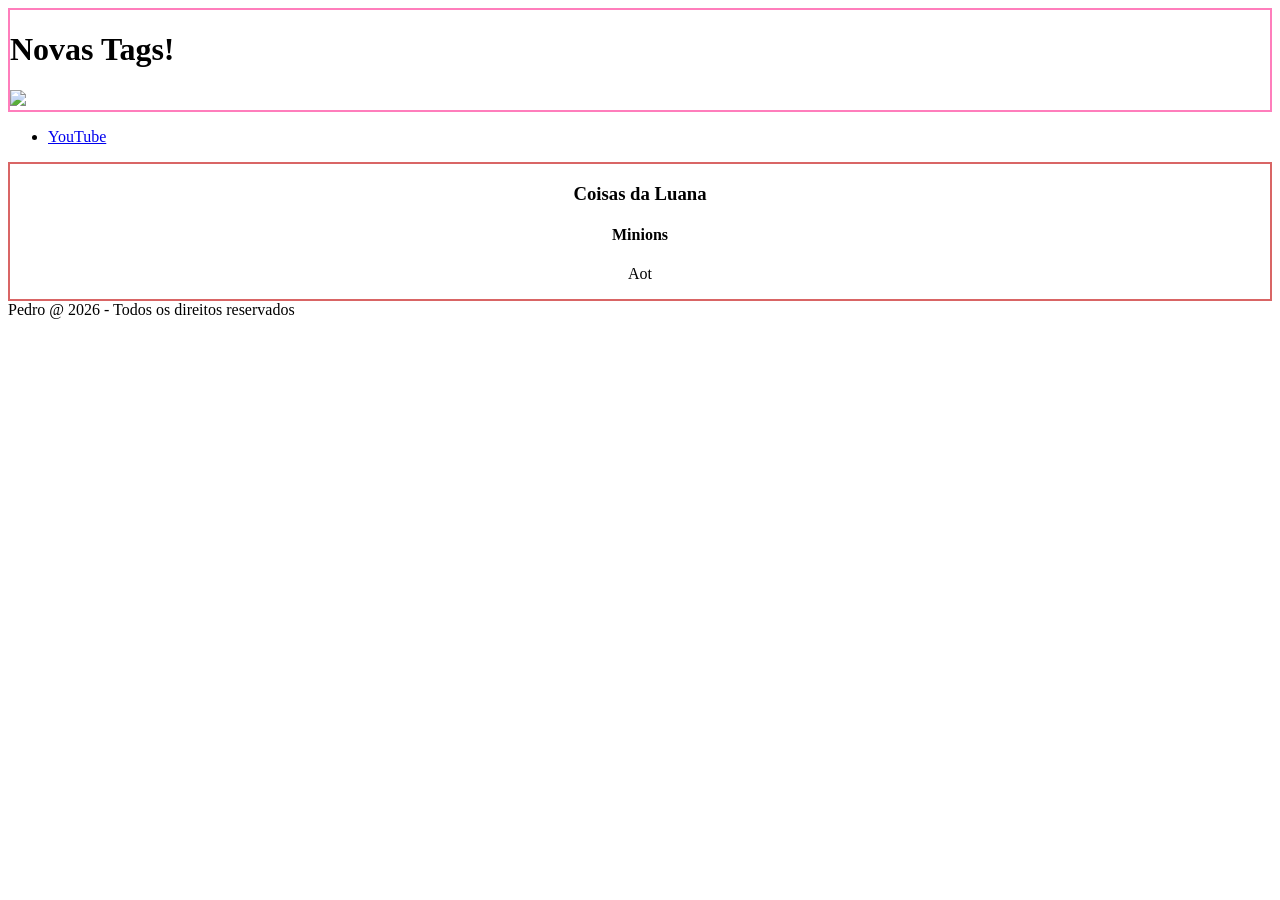
==== aula 4/index.html @ da1bdef4 "novas tags" ====
<!DOCTYPE html>
<html lang="pt-BR">
<head>
    <meta charset="UTF-8">
    <meta name="viewport" content="width=device-width, initial-scale=1.0">
    <title>Meu Titulo</title>
</head>
<body>
    <header style="border: 2px solid rgb(255, 126, 188)">
        <h1>Novas Tags!</h1>
        <img src="minha_imagem.jpg">
    </header>

    <nav>
        <ul>
            <li>
                <a href="https://www.youtube.com" target="_blank">YouTube</a>
            </li>
        </ul>
  </nav>

  <article style="border: 2px solid rgb(217, 101, 101); margin-top: 10px; text-align: center">
      <h3>Coisas da Luana</h3>

      <section>
          <h4>Minions</h4>
          <p>Aot</p>
      </section>
  </article>
    <footer>
        <div>
            Pedro @ 2026 - Todos os direitos reservados
        </div>
    </footer>
</body>
</html>
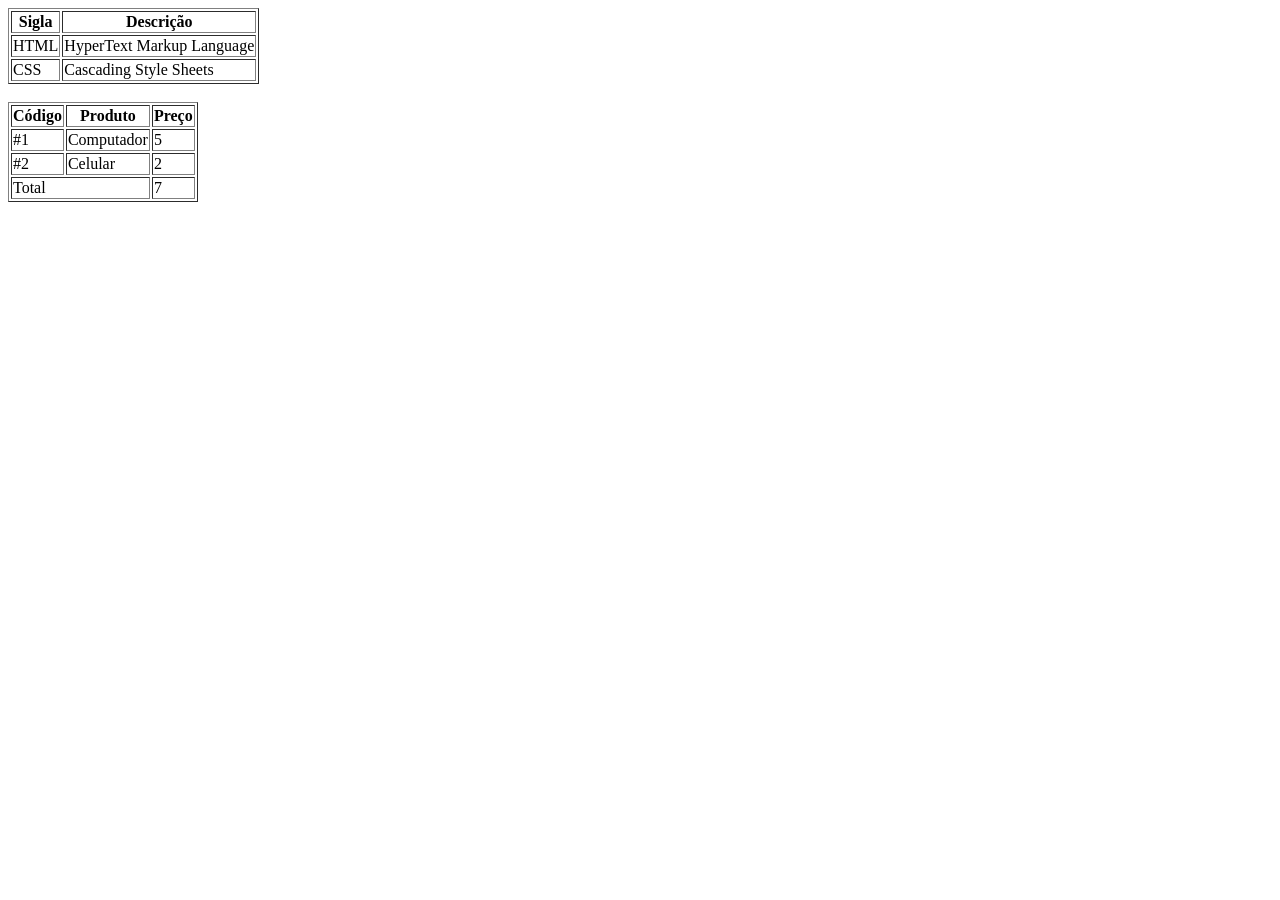
==== commit 7360f4f2: "aula css" ====
--- a/aula 4/index.html
+++ b/aula 4/index.html
@@ -1,36 +1,46 @@
 <!DOCTYPE html>
-<html lang="pt-BR">
+<html lang="en">
 <head>
     <meta charset="UTF-8">
     <meta name="viewport" content="width=device-width, initial-scale=1.0">
-    <title>Meu Titulo</title>
-</head>
-<body>
-    <header style="border: 2px solid rgb(255, 126, 188)">
-        <h1>Novas Tags!</h1>
-        <img src="minha_imagem.jpg">
-    </header>
-
-    <nav>
-        <ul>
-            <li>
-                <a href="https://www.youtube.com" target="_blank">YouTube</a>
-            </li>
-        </ul>
-  </nav>
-
-  <article style="border: 2px solid rgb(217, 101, 101); margin-top: 10px; text-align: center">
-      <h3>Coisas da Luana</h3>
-
-      <section>
-          <h4>Minions</h4>
-          <p>Aot</p>
-      </section>
-  </article>
-    <footer>
-        <div>
-            Pedro @ 2026 - Todos os direitos reservados
-        </div>
-    </footer>
-</body>
-</html>+    <title>Document</title>
+ </head>
+ <body >
+    <table border="1">
+      <tr>
+        <th>Sigla</th>
+        <th>Descrição</th>
+    </tr>
+    <tr>
+        <td>HTML</td>
+        <td>HyperText Markup Language</td>
+    </tr>
+    <tr>
+        <td>CSS</td>
+        <td>Cascading Style Sheets</td>
+    </tr>
+    </table>
+    <br> 
+        <table border="1">
+      <tr>
+        <th>Código</th>
+        <th>Produto</th>
+        <th>Preço</th>
+      </tr>
+    <tr>
+        <td>#1</td>
+        <td>Computador</td>
+        <td>5</td>
+    </tr>
+    <tr>
+        <td>#2</td>
+        <td>Celular</td>
+        <td>2</td>
+    </tr>
+    <tr>
+       <td colspan="2">Total</td>
+       <td>7</td>
+    </tr>
+    </table>
+ </body>
+</html>
